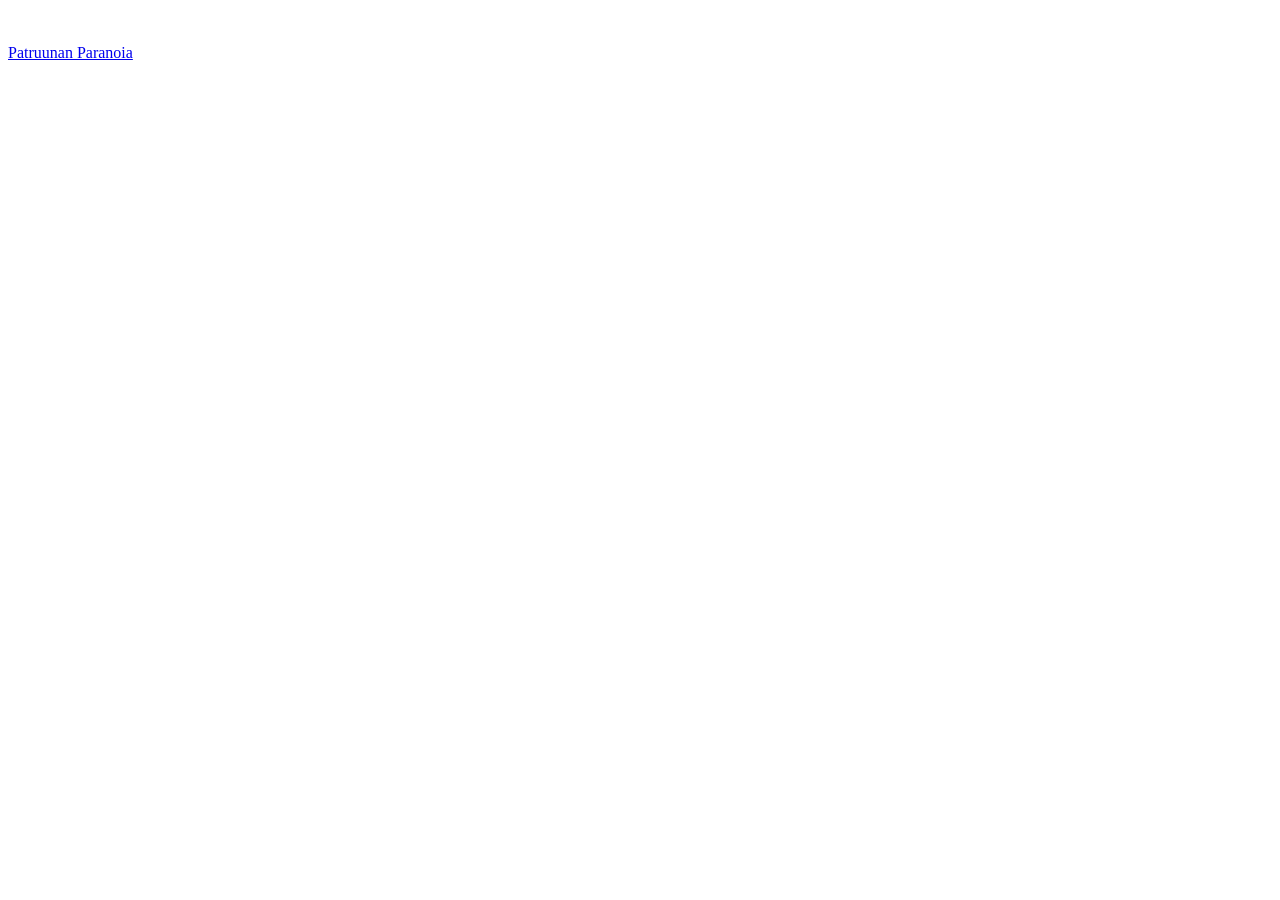
==== index.html @ 4c4ed4a6 "Update index.html" ====
<!DOCTYPE html>
<html lang="en">
<head>
  <meta charset="UTF-8">
  <title>kossu.github.io</title>
</head>
<body>
  <br>
  <br>
  <a href="kossu.github.io/patruuna/">Patruunan Paranoia</a>
</body>
</html>
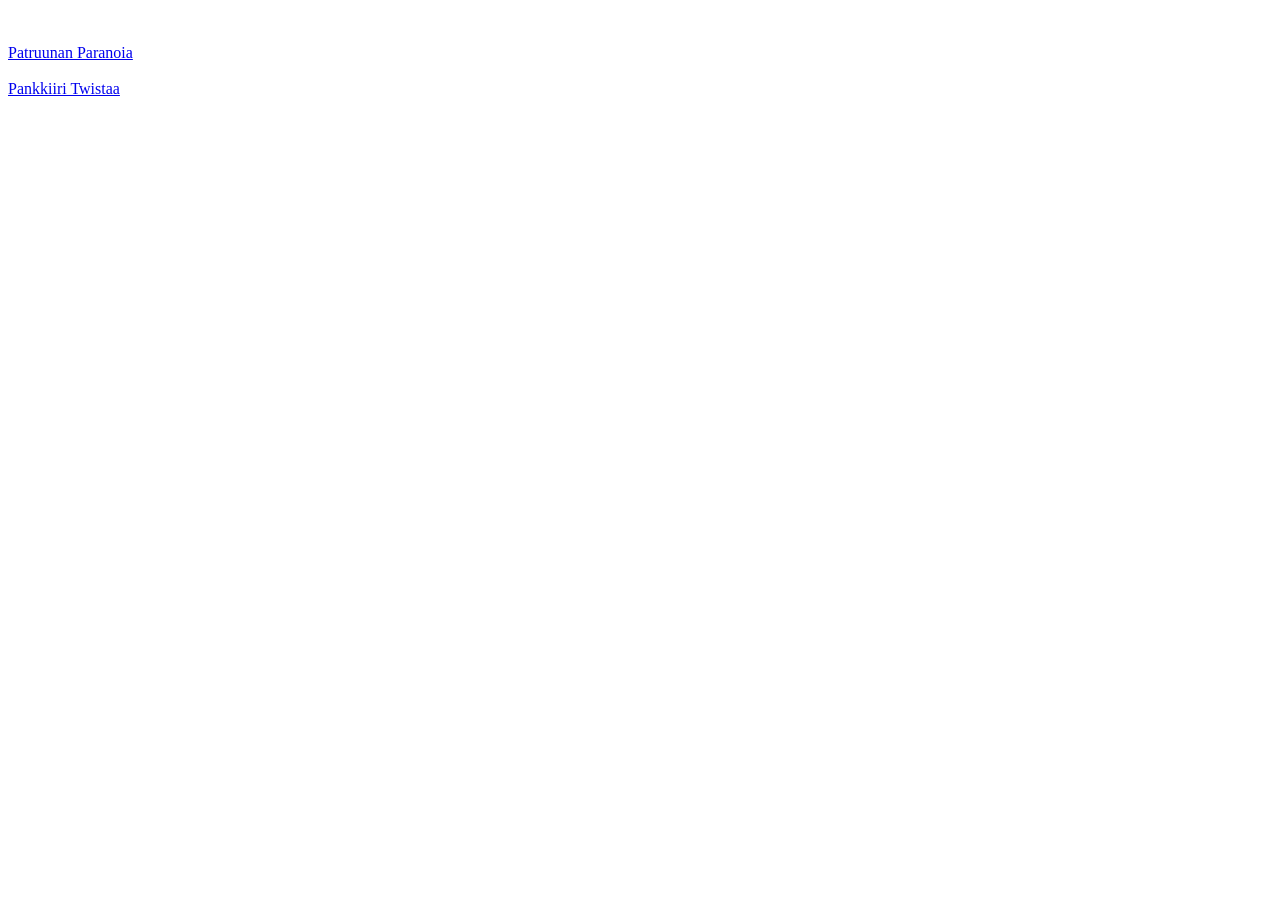
==== commit 059f1a83: "Update index.html" ====
--- a/index.html
+++ b/index.html
@@ -8,5 +8,8 @@
   <br>
   <br>
   <a href="kossu.github.io/patruuna/">Patruunan Paranoia</a>
+    <br>
+  <br>
+  <a href="kossu.github.io/pankkiiri/">Pankkiiri Twistaa</a>
 </body>
 </html>
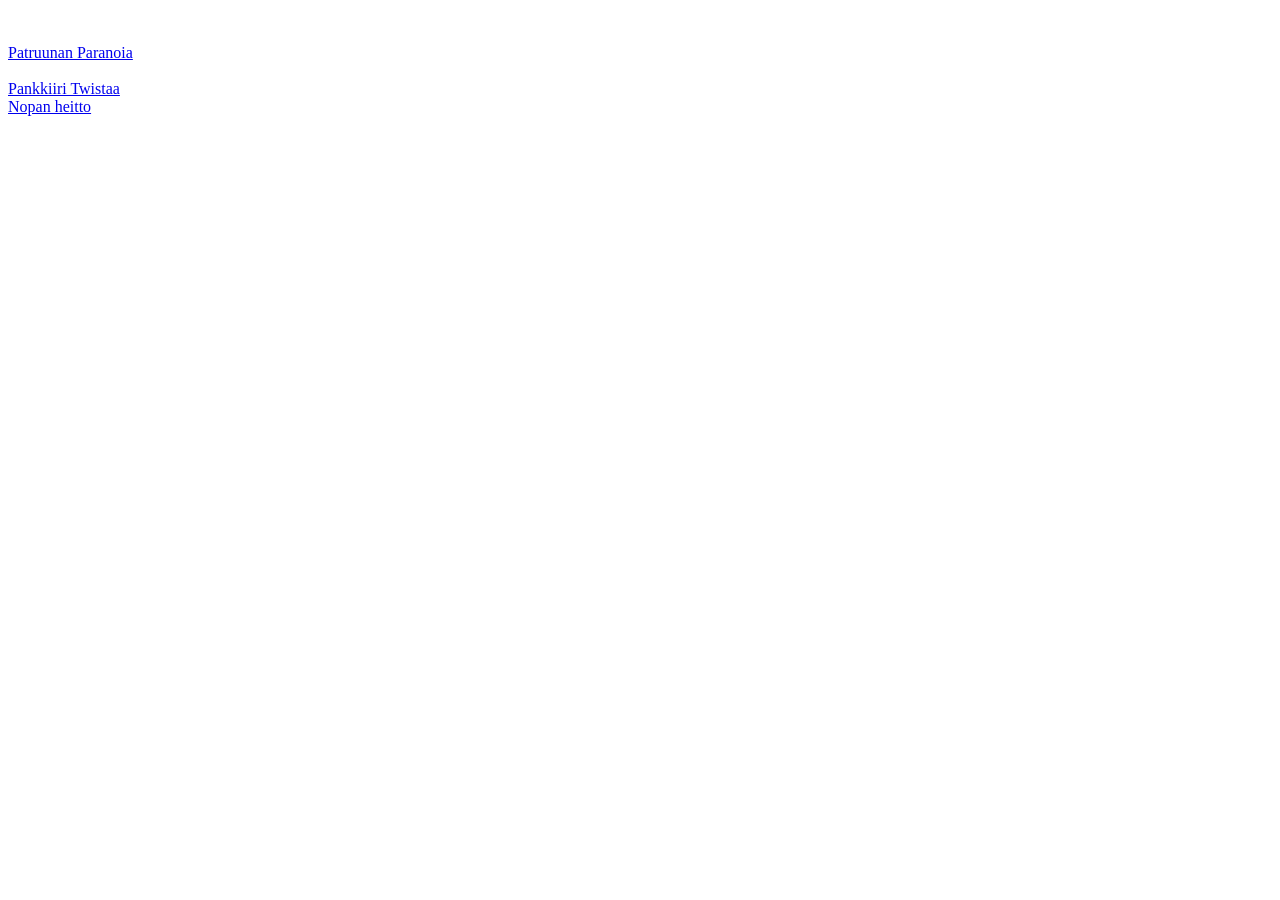
==== commit 306f66e9: "Update index.html" ====
--- a/index.html
+++ b/index.html
@@ -7,9 +7,12 @@
 <body>
   <br>
   <br>
-  <a href="kossu.github.io/patruuna/">Patruunan Paranoia</a>
-    <br>
+  <a href="patruuna/">Patruunan Paranoia</a>
   <br>
-  <a href="kossu.github.io/pankkiiri/">Pankkiiri Twistaa</a>
+  <br>
+  <a href="pankkiiri/">Pankkiiri Twistaa</a
+  <br>
+  <br>
+  <a href="noppa/">Nopan heitto</a>                                         
 </body>
 </html>
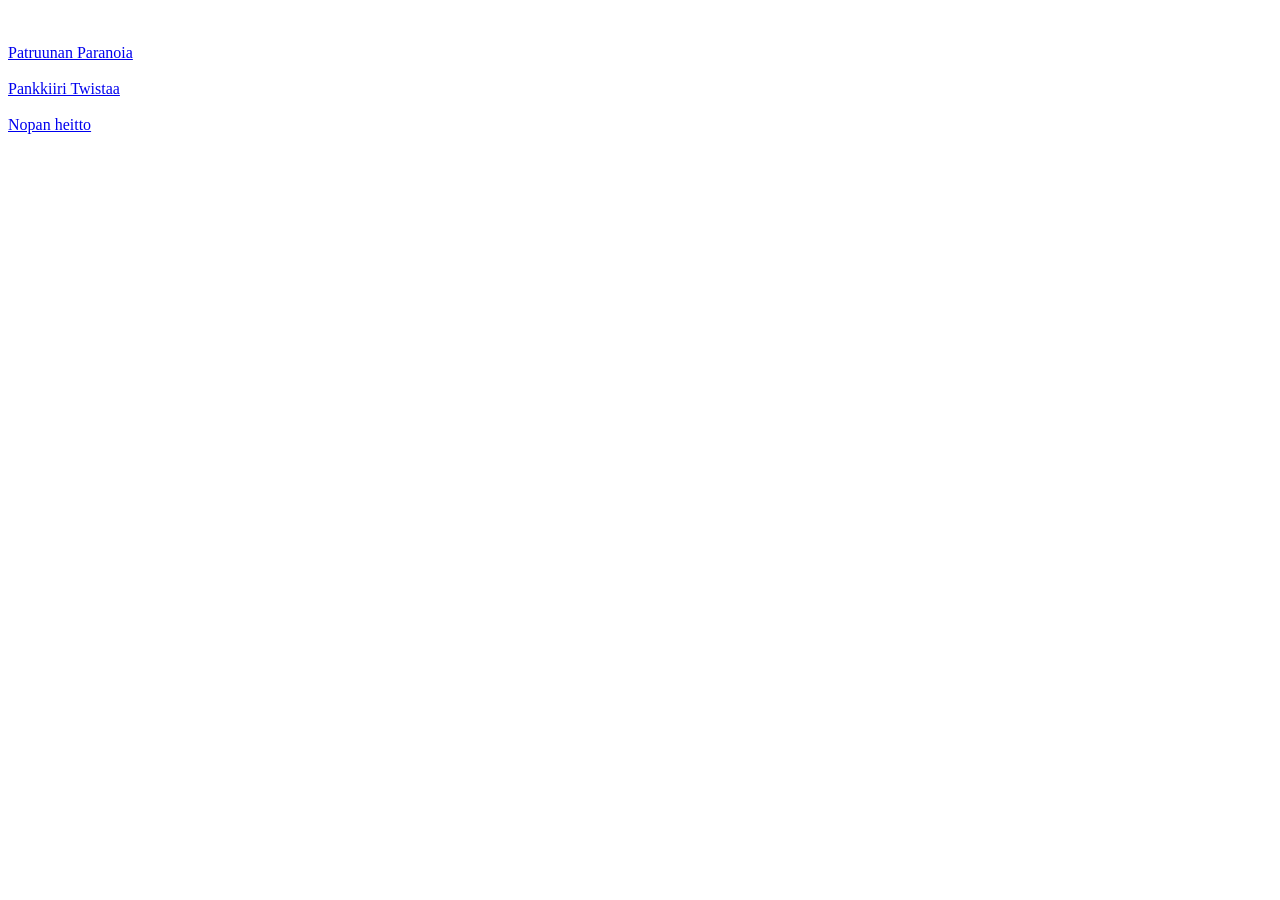
==== commit 4697d311: "Update index.html Hups" ====
--- a/index.html
+++ b/index.html
@@ -10,7 +10,7 @@
   <a href="patruuna/">Patruunan Paranoia</a>
   <br>
   <br>
-  <a href="pankkiiri/">Pankkiiri Twistaa</a
+  <a href="pankkiiri/">Pankkiiri Twistaa</a>
   <br>
   <br>
   <a href="noppa/">Nopan heitto</a>                                         
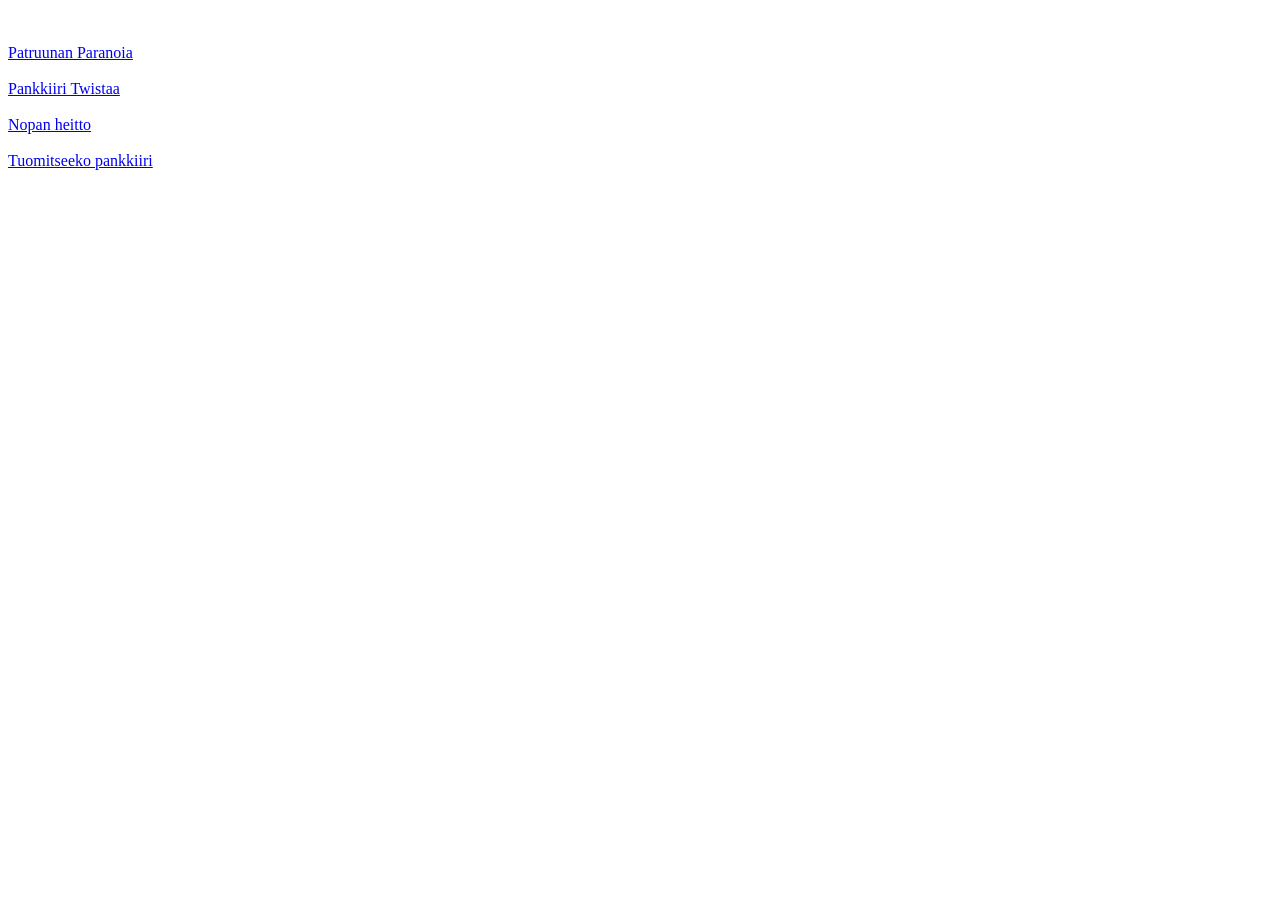
==== commit 2e64afc2: "Update index.html" ====
--- a/index.html
+++ b/index.html
@@ -13,6 +13,10 @@
   <a href="pankkiiri/">Pankkiiri Twistaa</a>
   <br>
   <br>
-  <a href="noppa/">Nopan heitto</a>                                         
+  <a href="noppa/">Nopan heitto</a>
+  <br>
+  <br>
+  <a href="tuomitseeko/">Tuomitseeko pankkiiri</a>                                         
+  <br>
 </body>
 </html>
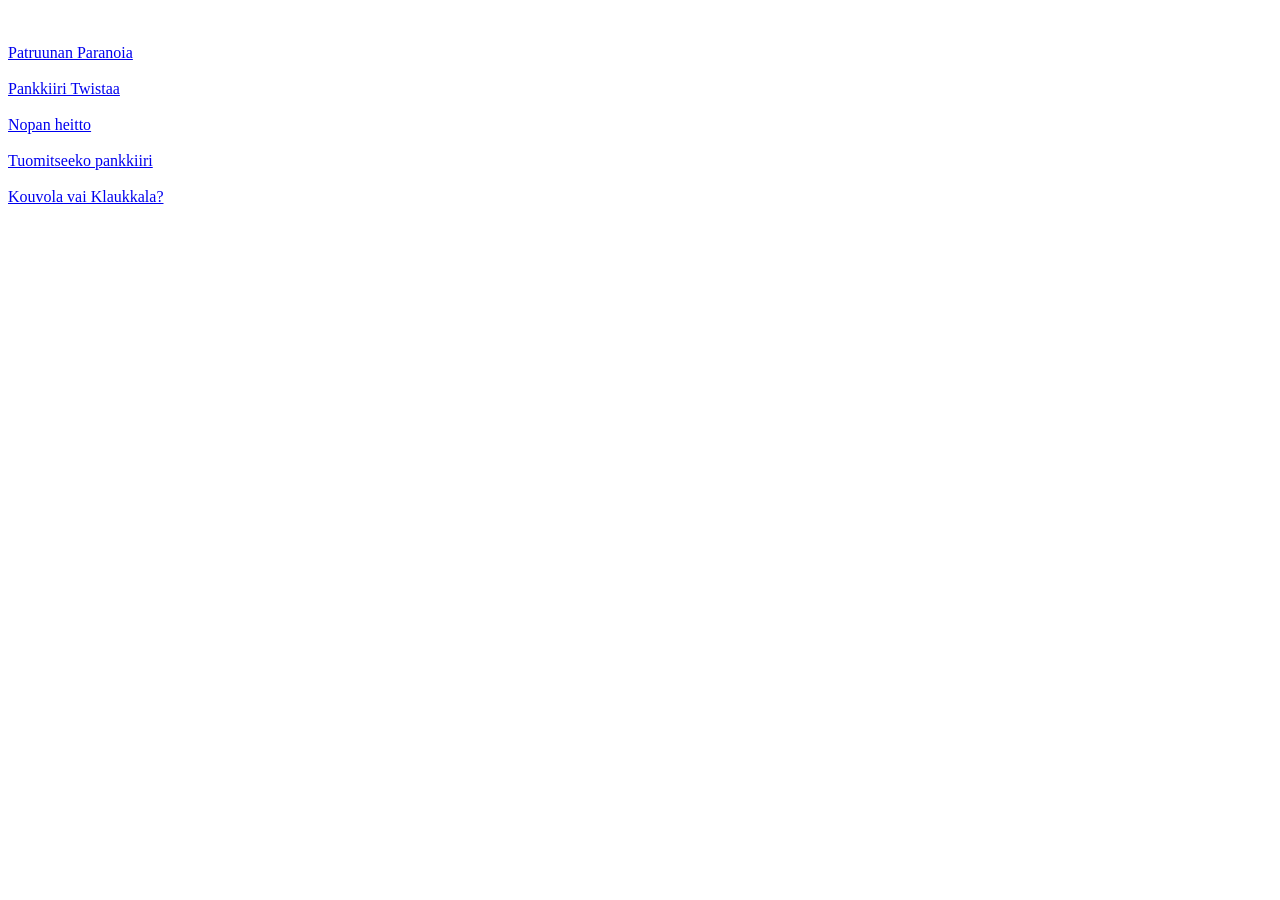
==== commit 676db6e6: "Update index.html" ====
--- a/index.html
+++ b/index.html
@@ -18,5 +18,8 @@
   <br>
   <a href="tuomitseeko/">Tuomitseeko pankkiiri</a>                                         
   <br>
+  <br>
+  <a href="kouvola_klaukkala/">Kouvola vai Klaukkala?</a>                                         
+  <br>
 </body>
 </html>
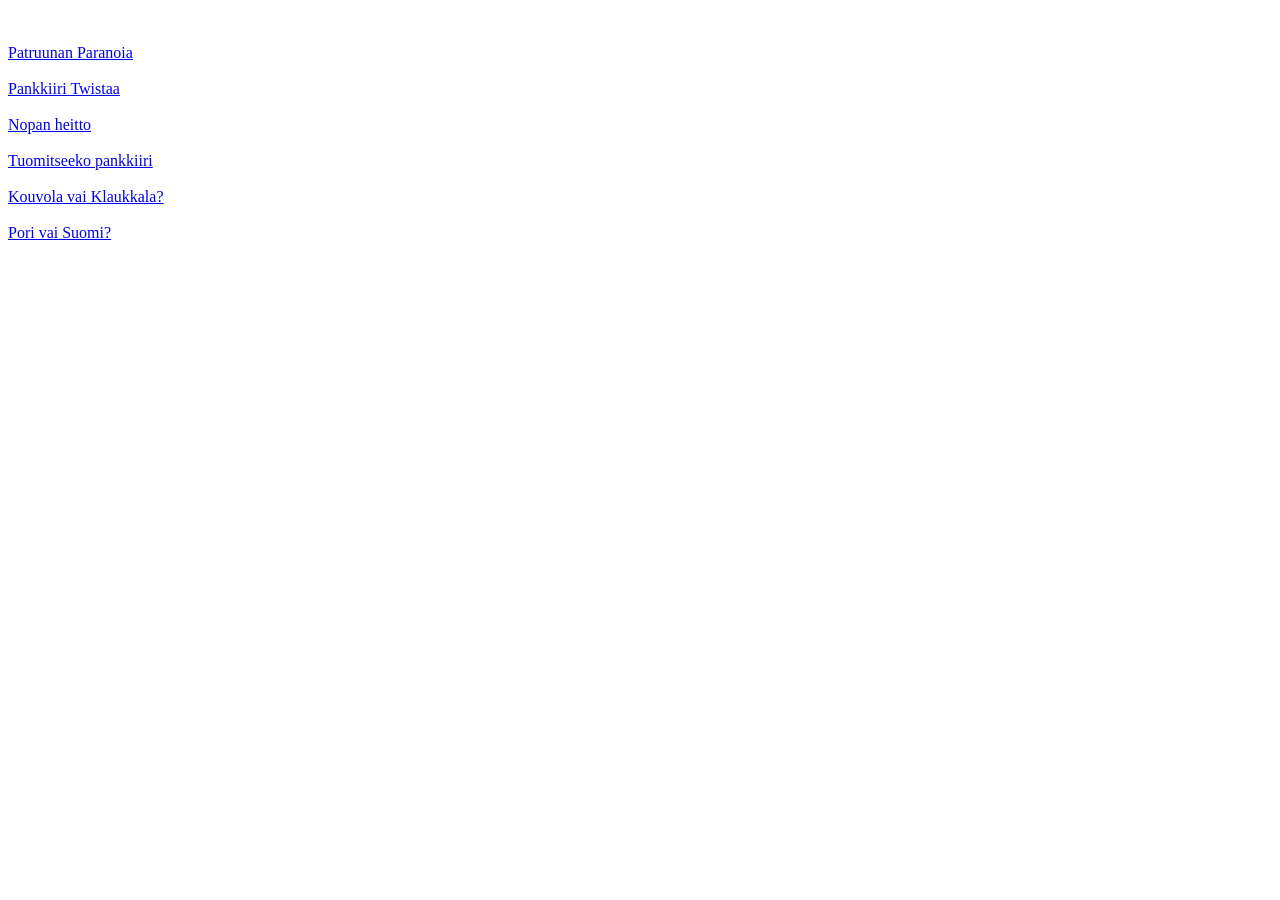
==== commit 7e858f79: "Update index.html" ====
--- a/index.html
+++ b/index.html
@@ -21,5 +21,8 @@
   <br>
   <a href="kouvola_klaukkala/">Kouvola vai Klaukkala?</a>                                         
   <br>
+  <br>
+  <a href="pori_suomi/">Pori vai Suomi?</a>                                         
+  <br>
 </body>
 </html>
